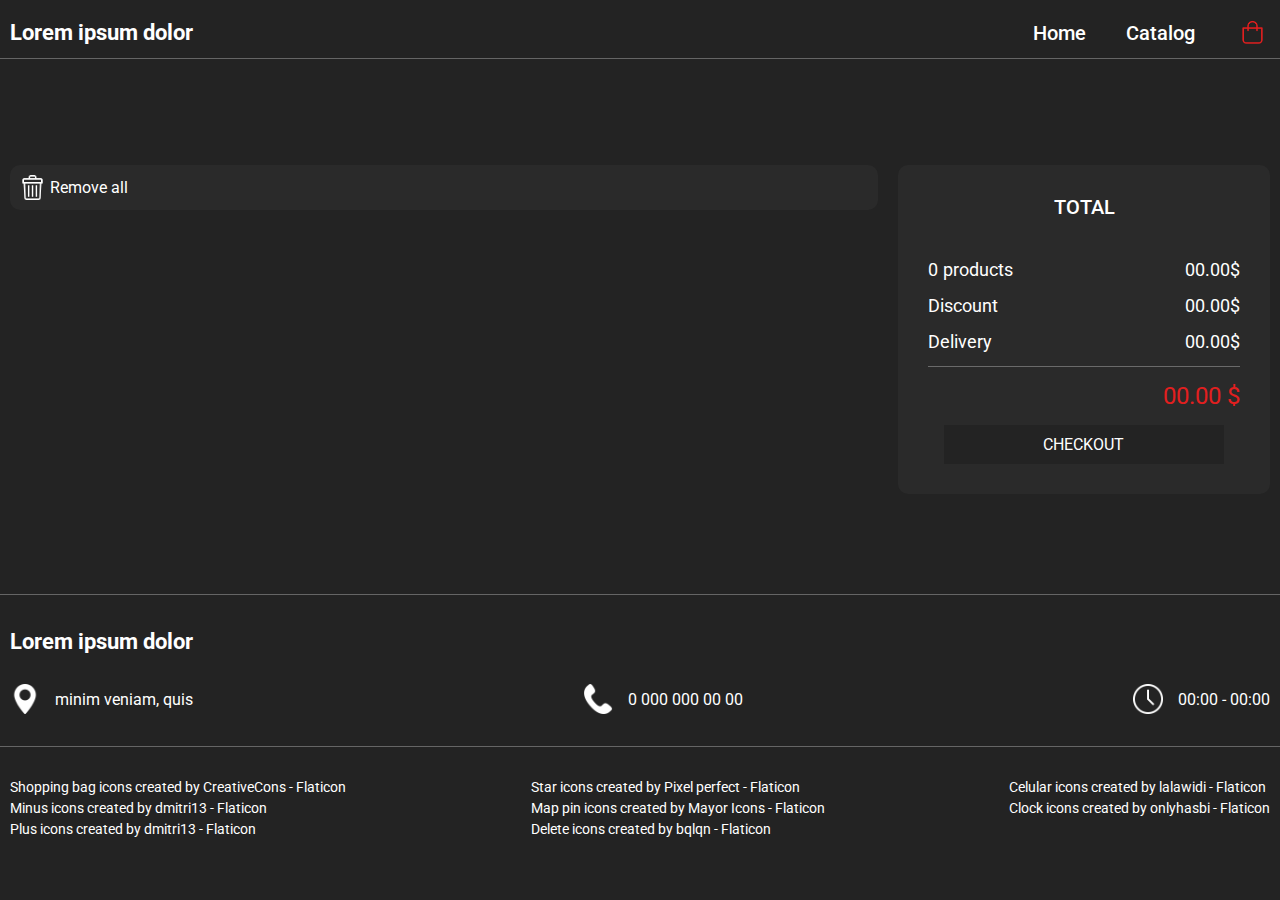
==== basket.html @ 703905ad "Add files via upload" ====
<!DOCTYPE html>
<html lang="en">
  <head>
    <meta charset="UTF-8" />
    <meta http-equiv="X-UA-Compatible" content="IE=edge" />
    <meta name="viewport" content="width=device-width, initial-scale=1.0" />
    <title>Basket</title>
    <link rel="stylesheet" href="./css/style.css" />
  </head>
  <body>
    <div class="top-btn top-btn--hidden">
      <img src="./img/general/arrowTop.svg" alt="arrow" />
    </div>
    <header class="basket-header">
      <div class="container">
        <nav class="nav">
          <div class="nav-logo">
            <a href="./index.html">Lorem ipsum dolor</a>
          </div>
          <ul class="nav-list desktop-nav">
            <li class="nav-item">
              <a href="./index.html">Home</a>
            </li>
            <li class="nav-item">
              <a href="./catalog.html">Catalog</a>
            </li>
            <li class="nav-item nav-item--active">
              <a href="./basket.html"
                ><img
                  src="./img/general/shopping-bag --active.png"
                  alt="basket"
              /></a>
            </li>
          </ul>
          <div class="nav-list-opener">
            <div class="nav-list_opener-line" id="nav-oppener_first-line"></div>
            <div
              class="nav-list_opener-line"
              id="nav-oppener_second-line"
            ></div>
            <div class="nav-list_opener-line" id="nav-oppener_third-line"></div>
          </div>
          <div class="mobile-nav">
            <ul class="mobile-nav_list nav-list">
              <li class="nav-item">
                <a href="./index.html">Home</a>
              </li>
              <li class="nav-item"><a href="./catalog.html">Catalog</a></li>
              <li class="nav-item nav-item--active">
                <a href="./basket.html"
                  ><img
                    src="./img/general/shopping-bag --active.png"
                    alt="basket"
                /></a>
              </li>
            </ul>
          </div>
        </nav>
      </div>
    </header>
    <main>
      <section class="basket">
        <div class="container basket-content">
          <div class="basket-content_wrapper">
            <div class="basket_nav">
              <button data-remove class="clear-btn">
                <img data-remove src="./img/general/trash.png" alt="trash" />
                <div data-remove class="clear-btn_text">Remove all</div>
              </button>
            </div>
            <div class="orders"></div>
          </div>
          <div class="sidebar">
            <div class="check">
              <h3 class="check-title">total</h3>
              <ul class="check-list">
                <li class="check-list_item">
                  <div class="check-list_item_name">
                    <div class="products-quantity">0</div>
                    products
                  </div>
                  <div class="check-list_price">00.00$</div>
                </li>
                <li class="check-list_item">
                  <div class="check-list_item_name">Discount</div>
                  <div class="check-list_price">00.00$</div>
                </li>
                <li class="check-list_item">
                  <div class="check-list_item_name">Delivery</div>
                  <div class="check-list_price">00.00$</div>
                </li>
              </ul>
              <div class="total-price basket-price">00.00 $</div>
              <button class="checkout-btn">CHECKOUT</button>
            </div>
          </div>
        </div>
      </section>
    </main>
    <footer class="footer">
      <div class="container">
        <div class="footer-content">
          <div class="nav">
            <div class="nav-logo">
              <a href="./main.html">Lorem ipsum dolor</a>
            </div>
          </div>
          <div class="footer-contacts">
            <ul class="footer-contacts_list">
              <li class="footer-contacts_list-item">
                <a href="#!">
                  <img src="./img/general/maps-and-flags.png" alt="map" />minim
                  veniam, quis</a
                >
              </li>
              <li class="footer-contacts_list-item">
                <a href="#!">
                  <img
                    src="./img/general/phone-receiver-silhouette.png"
                    alt="phone"
                  />0 000 000 00 00</a
                >
              </li>
              <li class="footer-contacts_list-item">
                <img src="./img/general/clock.png" alt="clock" />00:00 - 00:00
              </li>
            </ul>
          </div>
        </div>
        <div class="footer-links">
          <ul class="footer-links_column">
            <li>
              <a
                href="https://www.flaticon.com/free-icons/shopping-bag"
                title="shopping bag icons"
                >Shopping bag icons created by CreativeCons - Flaticon</a
              >
            </li>
            <li>
              <a
                href="https://www.flaticon.com/free-icons/minus"
                title="minus icons"
                >Minus icons created by dmitri13 - Flaticon</a
              >
            </li>
            <li>
              <a
                href="https://www.flaticon.com/free-icons/plus"
                title="plus icons"
                >Plus icons created by dmitri13 - Flaticon</a
              >
            </li>
          </ul>
          <ul class="footer-links_column">
            <li>
              <a
                href="https://www.flaticon.com/free-icons/star"
                title="star icons"
                >Star icons created by Pixel perfect - Flaticon</a
              >
            </li>
            <li>
              <a
                href="https://www.flaticon.com/free-icons/map-pin"
                title="map pin icons"
                >Map pin icons created by Mayor Icons - Flaticon</a
              >
            </li>
            <li>
              <a
                href="https://www.flaticon.com/free-icons/delete"
                title="delete icons"
                >Delete icons created by bqlqn - Flaticon</a
              >
            </li>
          </ul>
          <ul class="footer-links_column">
            <li>
              <a
                href="https://www.flaticon.com/free-icons/celular"
                title="celular icons"
                >Celular icons created by lalawidi - Flaticon</a
              >
            </li>
            <li>
              <a
                href="https://www.flaticon.com/free-icons/clock"
                title="clock icons"
                >Clock icons created by onlyhasbi - Flaticon</a
              >
            </li>
          </ul>
        </div>
      </div>
    </footer>
    <script src="./js/general.js"></script>
    <script src="./js/orders/ordersBasket.js"></script>
  </body>
</html>
---- css/style.css ----
@import "./reset.css";
@import "./main.css";
@import "./catalog.css";
@import "./basket.css";
@import url("https://fonts.googleapis.com/css2?family=Roboto:wght@400;500;700&display=swap");
:root {
  --white-color: #fff;
  --accent-color: #e21f1f;
  --dark-grey: #232323;
  --light-grey: #2a2a2a;
}
html {
  scroll-behavior: smooth;
}
body {
  overflow-x: hidden;
  font-family: "Roboto", sans-serif;
  font-weight: 400;
  color: var(--white-color);

  background-color: var(--dark-grey);
}
section {
  padding: 100px 0;
}
.container {
  max-width: 1284px;
  margin: 0 auto;
  padding: 0 10px;
}
.none {
  display: none;
}
.title {
  max-width: 933px;
  margin: 0 auto;
  text-align: center;
  font-weight: 700;
  font-size: 60px;

  transform: translate(-120%, 0px);
  opacity: 0;
  transition: all 0.5s;
}
.section-title {
  margin-bottom: 70px;
  text-align: center;
  font-weight: 700;
  font-size: 32px;

  transform: translate(-50%, 0px);
  opacity: 0;
  transition: all 0.3s;
}
.title--animation {
  transform: translate(0px, 0px);
  opacity: 1;
}
.top-btn {
  position: fixed;
  bottom: 50px;
  right: 35px;
  z-index: 10;
}
.top-btn::before {
  content: "";
  width: 50px;
  height: 50px;
  border-radius: 50%;
  background-color: var(--accent-color);
  opacity: 0.7;
  position: absolute;
  top: 50%;
  left: 50%;
  transform: translate(-50%, -50%);
  z-index: -1;
}
.top-btn--hidden {
  display: none;
}

/*HEADER*/

header {
  position: relative;
}
.nav {
  overflow: hidden;
  padding: 15px 0;
  display: flex;
  gap: 10px;
  justify-content: space-between;
  align-items: center;

  z-index: 10;
}
.nav::after {
  content: "";
  display: block;
  width: 100%;
  height: 1px;
  background-color: rgba(255, 255, 255, 0.3);
  position: absolute;
  top: 58px;
  left: 0;
  z-index: 99;
}
.nav-logo {
  font-weight: 700;
  font-size: 22px;
}
.nav-list {
  display: flex;
  column-gap: 40px;
  align-items: center;
}
.nav-item {
  font-weight: 500;
  font-size: 20px;
  position: relative;
}
.nav-item img {
  width: 35px;
  height: 35px;
}
.nav-item::after {
  content: "";
  width: 0;
  height: 3px;
  background-color: var(--accent-color);
  position: absolute;
  bottom: -5px;
  left: 0;
  transition: all 0.4s;
  z-index: 9;
}
.nav-item:last-child::after {
  bottom: 0;
}
.nav-item:hover::after {
  width: 100%;
}
.nav-item--active {
  color: var(--accent-color);
}

.nav-list-opener {
  position: relative;
  display: none;
  transition: all 0.5s;
  z-index: 10;
}
.nav-list_opener-line {
  width: 30px;
  height: 3px;
  background-color: var(--accent-color);
  transition: all 0.5s;
}
.nav-list_opener-line:not(:last-child) {
  margin-bottom: 4px;
}
.nav-opener_line--first-animation {
  margin: 0 !important;
  position: absolute;
  top: 50%;
  right: 0;
  transform: rotate(45deg) translateY(-50%);
}
.nav-opener_line--second-animation {
  margin: 0;
  position: absolute;
  top: 50%;
  right: 0;
  transform: rotate(-45deg) translateY(-50%);
}
.mobile-nav {
  display: none;
  position: absolute;
  top: 0;
  left: 0;
  width: 100%;
  height: 52px;
  overflow-x: hidden;
}
.mobile-nav_list {
  padding: 15px 10px;
  position: static;
  height: 58px;
  background-color: var(--dark-grey);
  opacity: 0.5;
  transform: translate(200%, 0px);
  transition: all 0.5s;
}
.mobile-nav_list--open {
  opacity: 1;
  transform: translate(0%, 0px);
}

/*FOOTER*/
.footer {
  position: relative;
}
.footer-content {
  padding: 20px 0;
}
.footer-content::after,
.footer-content::before {
  content: "";
  display: block;
  width: 100%;
  height: 1px;
  background-color: rgba(255, 255, 255, 0.3);
  position: absolute;
  left: 0;
}
.footer-content::after {
  top: 152px;
}
.footer-content::before {
  top: 0;
}
.footer .nav::after {
  display: none;
}
.footer-contacts {
  padding: 15px 0;
}
.footer-contacts_list {
  display: flex;
  column-gap: 10px;
  justify-content: space-between;
}
.footer-contacts_list-item img {
  width: 30px;
  height: 30px;
}
.footer-contacts_list-item,
.footer-contacts_list-item a {
  display: flex;
  align-items: center;
  gap: 15px;
  font-size: 16px;
}
.footer-contacts_list-item a:hover {
  position: relative;
  top: -4px;
}
.footer-links {
  padding: 30px 0;
  display: flex;
  column-gap: 10px;
  justify-content: space-between;

  font-size: 14px;
}
.footer-links_column {
  display: flex;
  flex-direction: column;
  row-gap: 5px;
}

/*MOBILE ADPTIVE*/
@media (max-width: 992px) {
  section {
    padding: 80px 0;
  }
  .title {
    font-size: 54px;
  }
  .section-title {
    margin-bottom: 40px;
    font-size: 30px;
  }
  .nav-logo {
    font-size: 20px;
  }
  .footer-contacts_list-item a:hover {
    position: relative;
    top: 0px;
  }
}
@media (max-width: 768px) {
  .title {
    font-size: 48px;
  }
  .section-title {
    font-size: 25px;
  }

  .footer-links {
    font-size: 12px;
  }
}
@media (max-width: 576px) {
  .nav-logo {
    font-size: 18px;
  }
  section {
    padding: 40px 0;
  }
  .title {
    font-size: 36px;
  }
  .section-title {
    font-size: 20px;
    margin-bottom: 20px;
  }
  .top-btn img {
    height: 20px;
  }
  .top-btn::before {
    width: 40px;
    height: 40px;
  }
  .nav-list {
    column-gap: 20px;
  }
  .nav-item {
    font-size: 18px;
  }
  .nav-item img {
    width: 30px;
    height: 30px;
  }
  .nav::after {
    top: 52px;
  }
  .desktop-nav {
    display: none;
  }
  .mobile-nav {
    display: block;
  }
  .nav-list-opener {
    display: block;
  }
  .footer-contacts_list-item,
  .footer-contacts_list-item a {
    flex-direction: column;
    gap: 10px;
    font-size: 14px;
  }
  .footer-contacts_list-item img {
    width: 15px;
    height: 15px;
  }
  .footer-links {
    padding: 15px 0;
    font-size: 8px;
  }
}
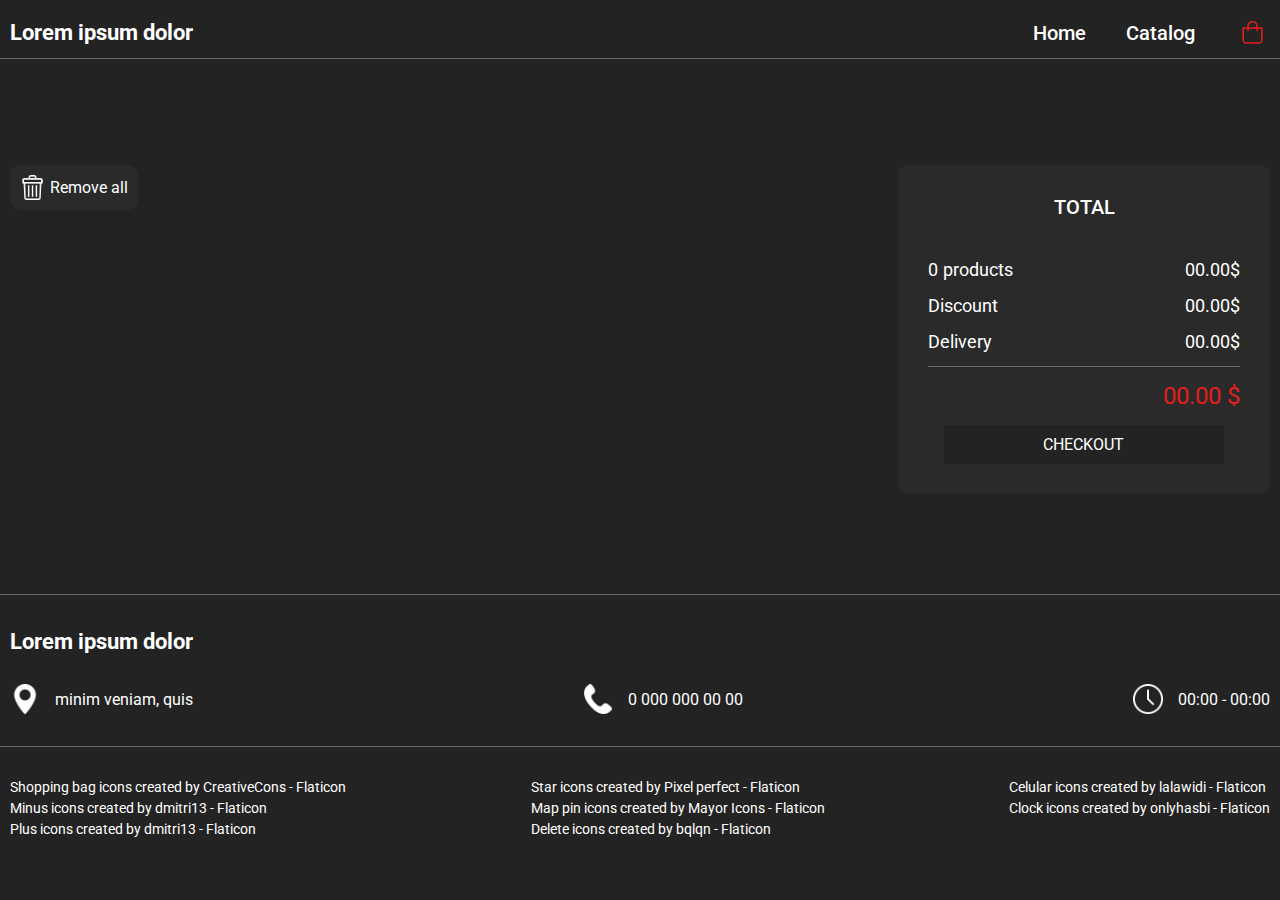
==== commit 5665f037: "Add files via upload" ====
--- a/basket.html
+++ b/basket.html
@@ -62,12 +62,11 @@
       <section class="basket">
         <div class="container basket-content">
           <div class="basket-content_wrapper">
-            <div class="basket_nav">
-              <button data-remove class="clear-btn">
-                <img data-remove src="./img/general/trash.png" alt="trash" />
-                <div data-remove class="clear-btn_text">Remove all</div>
-              </button>
-            </div>
+            <button data-remove class="clear-btn basket_nav">
+              <img data-remove src="./img/general/trash.png" alt="trash" />
+              <div data-remove class="clear-btn_text">Remove all</div>
+            </button>
+
             <div class="orders"></div>
           </div>
           <div class="sidebar">
